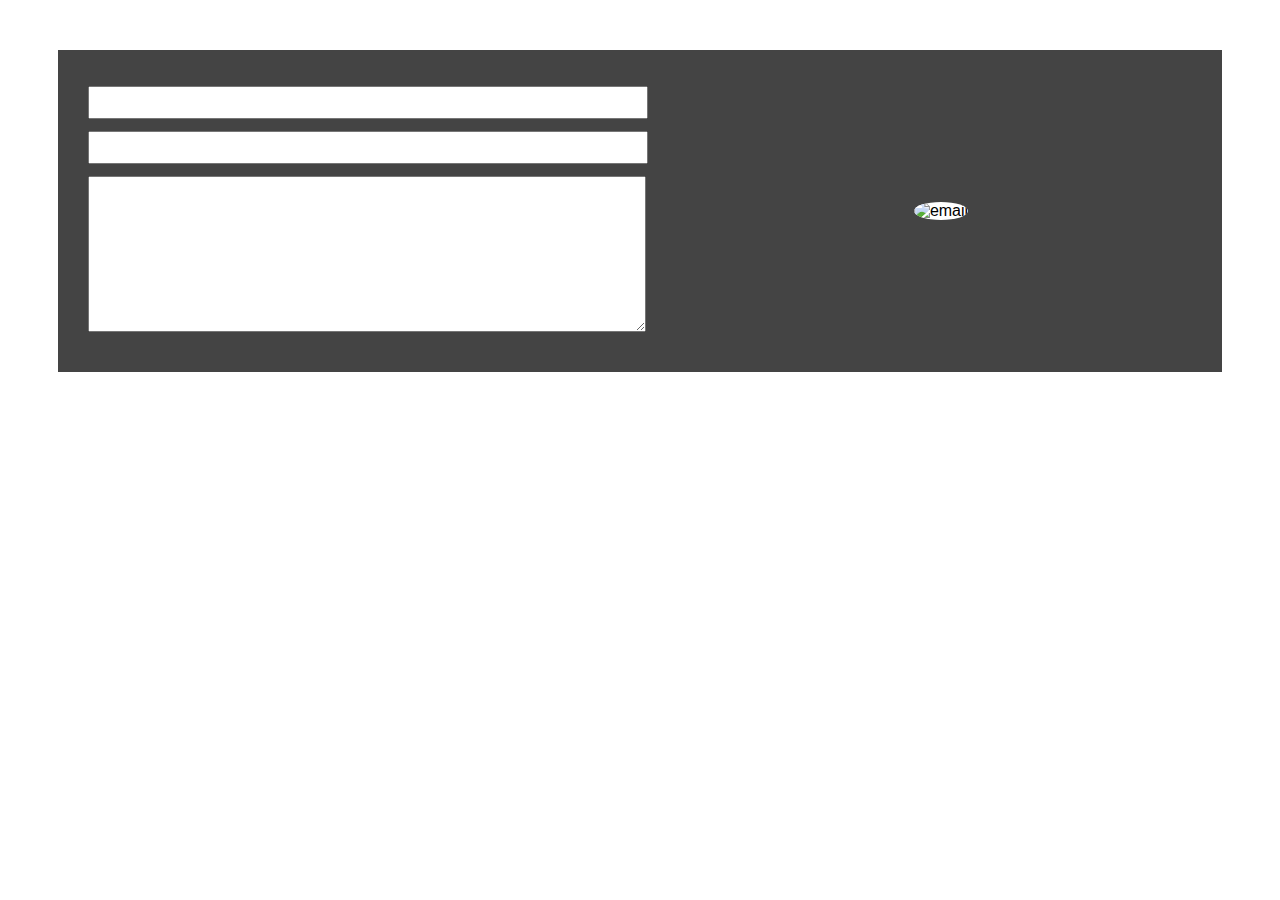
==== html/flex.html @ 549941a3 "Practica CSS" ====
<!DOCTYPE html>
<html lang="en">
  <head>
    <link rel="stylesheet" href="../css/flex.css" />
    <meta charset="UTF-8" />
    <meta http-equiv="X-UA-Compatible" content="IE=edge" />
    <meta name="viewport" content="width=device-width, initial-scale=1.0" />
    <title>Practicando Flex</title>
  </head>
  <body>
    <div class="flex-container">
      <form class="form">
        <div class="form__section">
          <input type="text" class="form__input" />
        </div>
        <div>
          <input type="email" class="form__input" />
        </div>
        <div>
          <textarea class="form__input"></textarea>
        </div>
      </form>
      <div class="form-img">
        <div class="img-container">
          <img
            src="https://imgs.search.brave.com/3gGtS6vijDTRfdAaIi40gXn9davYW9bVJhI6mHeLZLg/rs:fit:1200:1200:1/g:ce/aHR0cHM6Ly9wbmdp/bWcuY29tL3VwbG9h/ZHMvZW1haWwvZW1h/aWxfUE5HMTAwNzUx/LnBuZw"
            alt="email"
          />
        </div>
      </div>
    </div>
  </body>
</html>
---- css/flex.css ----
* {
  font-family: "Sen", sans-serif;
  font-weight: 100;
}

.flex-container{
    display: flex;
    align-items: center;
    flex-wrap: wrap;
    justify-content: center;
    background: #444;
    margin: 50px 50px;
}

.form{
    min-width: 400px;
    flex: 1;
    text-align: center;
    padding: 30px;
}

.form__input{
    width: 100%;
    padding: 7px;
    margin: 6px 0;;
}

.form textarea{
    min-height: 140px;
}

.form-img{
    flex: 1;
    padding: 10px;
    display: flex;
}

.form-img div{
    padding: 10px;
}

.img-container{
    margin: auto;
}

.form-img img{
    width: 100%;
    background-color: #fff;
    border-radius: 50%;
}
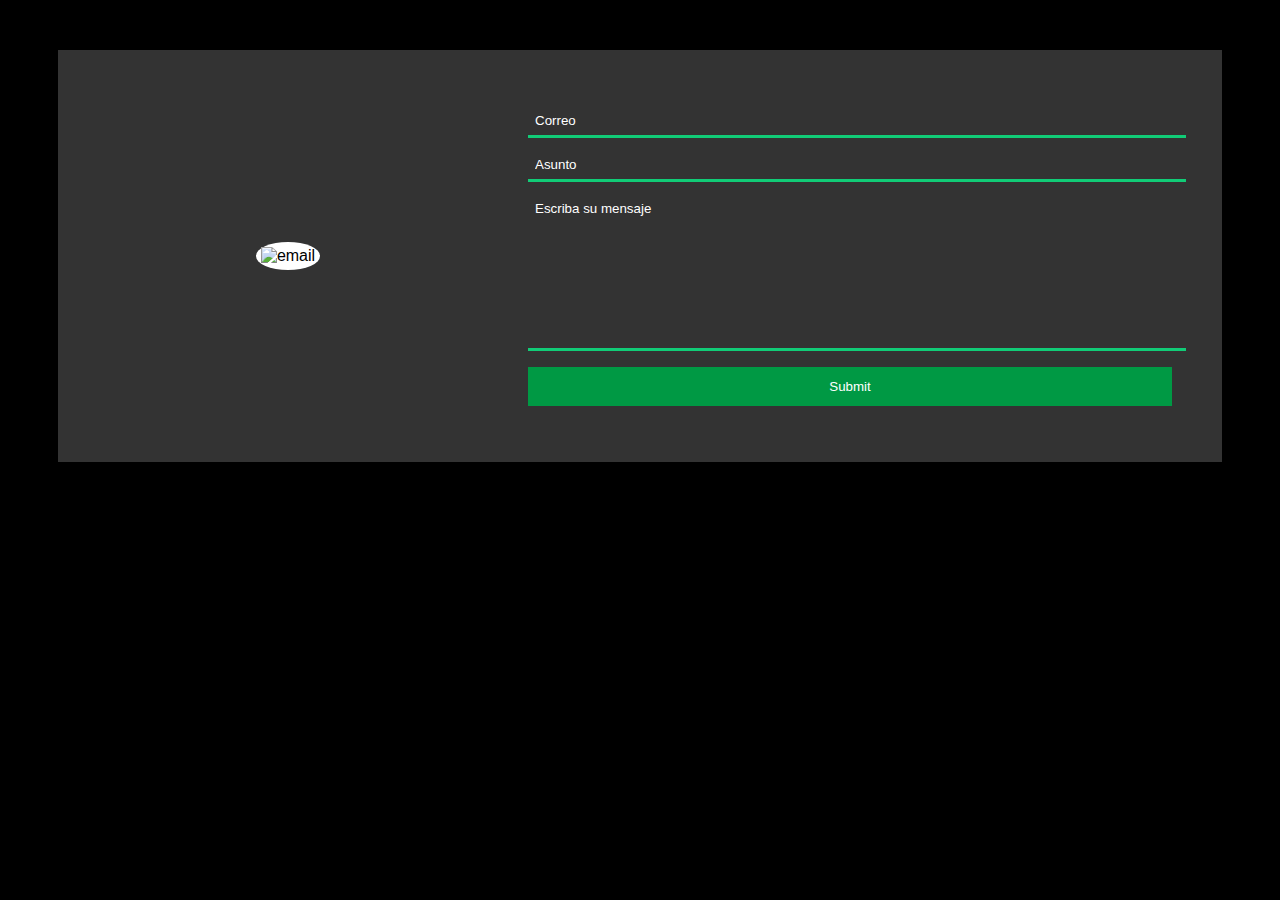
==== commit d2946a3e: "Terminado test flex" ====
--- a/html/flex.html
+++ b/html/flex.html
@@ -11,21 +11,26 @@
     <div class="flex-container">
       <form class="form">
         <div class="form__section">
-          <input type="text" class="form__input" />
+          <input type="text" class="form__input" placeholder="Correo" />
         </div>
         <div>
-          <input type="email" class="form__input" />
+          <input type="email" class="form__input" placeholder="Asunto" />
         </div>
         <div>
-          <textarea class="form__input"></textarea>
+          <textarea class="form__input" placeholder="Escriba su mensaje"></textarea>
+        </div>
+        <div class="form__section">
+          <input type="submit" class="form__input">
         </div>
       </form>
       <div class="form-img">
         <div class="img-container">
-          <img
-            src="https://imgs.search.brave.com/3gGtS6vijDTRfdAaIi40gXn9davYW9bVJhI6mHeLZLg/rs:fit:1200:1200:1/g:ce/aHR0cHM6Ly9wbmdp/bWcuY29tL3VwbG9h/ZHMvZW1haWwvZW1h/aWxfUE5HMTAwNzUx/LnBuZw"
-            alt="email"
-          />
+          <div>
+            <img
+              src="https://imgs.search.brave.com/3gGtS6vijDTRfdAaIi40gXn9davYW9bVJhI6mHeLZLg/rs:fit:1200:1200:1/g:ce/aHR0cHM6Ly9wbmdp/bWcuY29tL3VwbG9h/ZHMvZW1haWwvZW1h/aWxfUE5HMTAwNzUx/LnBuZw"
+              alt="email"
+            />
+          </div>
         </div>
       </div>
     </div>
--- a/css/flex.css
+++ b/css/flex.css
@@ -3,48 +3,93 @@
   font-weight: 100;
 }
 
-.flex-container{
-    display: flex;
-    align-items: center;
-    flex-wrap: wrap;
-    justify-content: center;
-    background: #444;
-    margin: 50px 50px;
+body {
+  background-color: #000;
 }
 
-.form{
-    min-width: 400px;
-    flex: 1;
-    text-align: center;
-    padding: 30px;
+.flex-container {
+  display: flex;
+  align-items: center;
+  flex-wrap: wrap;
+  justify-content: center;
+  background: #333;
+  margin: 50px 50px;
+  padding: 20px;
 }
 
-.form__input{
-    width: 100%;
-    padding: 7px;
-    margin: 6px 0;;
+.form {
+  width: 100%;
+  flex: 1;
+  text-align: center;
+  padding: 30px;
 }
 
-.form textarea{
-    min-height: 140px;
+.form__input {
+  width: 100%;
+  padding: 7px;
+  margin: 6px 0;
+  border: none;
+  border-bottom: 3px solid #1c7;
+  background-color: transparent;
+  color: #fff;
 }
 
-.form-img{
-    flex: 1;
-    padding: 10px;
-    display: flex;
+.form__input:focus {
+  background-color: linear-gradient(to bottom, transparent, #333);
+  outline: none;
+  border-bottom: 3px solid #5fa;
 }
 
-.form-img div{
-    padding: 10px;
+.form__input::placeholder {
+  color: #fff;
 }
 
-.img-container{
-    margin: auto;
+.form textarea {
+  min-height: 140px;
+  resize: none;
 }
 
-.form-img img{
-    width: 100%;
-    background-color: #fff;
-    border-radius: 50%;
-}+.form-img {
+  flex: 1;
+  padding: 10px;
+  display: flex;
+  min-width: 200px;
+  max-width: 400px;
+  order: -1;
+}
+
+.form-img div {
+  padding: 5px;
+}
+
+.img-container {
+  margin: auto;
+}
+
+.img-container div {
+  background-color: #fff;
+  border-radius: 50%;
+  text-align: center;
+}
+
+.form-img img {
+  width: 100%;
+}
+
+.form input[type="submit"] {
+  background-color: #094;
+  border-bottom: none;
+  padding: 12px;
+}
+
+.form input[type="submit"]:hover {
+  background-color: #072;
+}
+
+.form input[type="submit"]:focus {
+  background-color: #094;
+}
+
+.form input[type="submit"]:active {
+  background-color: linear-gradient(to bottom, #075, #050);
+}
